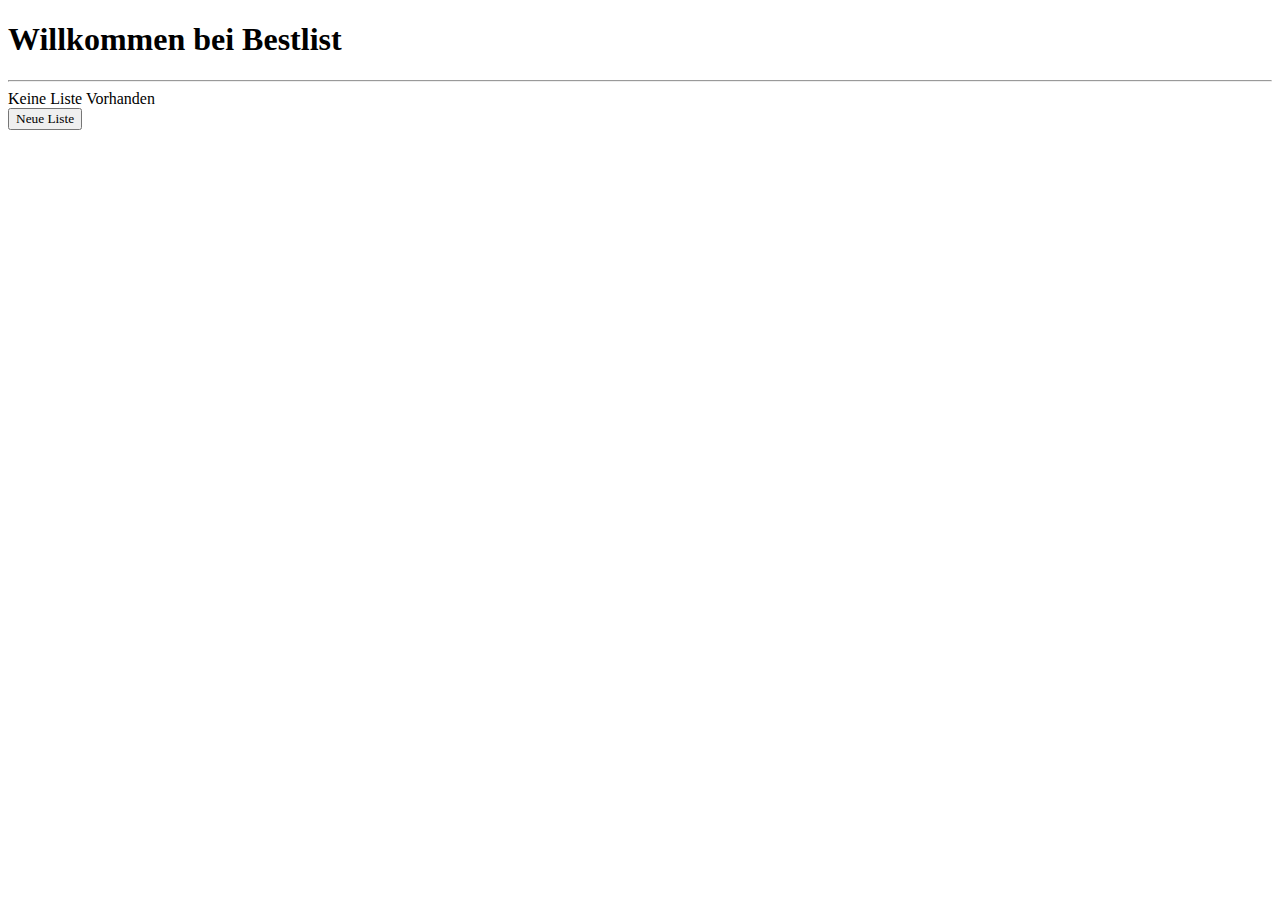
==== index.html @ 1f51c185 "Projekt erstellt" ====
<!DOCTYPE html>
<html>
    <head>
        <title>Bestlist</title>
        <link rel="stylesheet" href="style.css">
        <meta name="viewport" content="width=device-width, initial-scale=1.0">
    </head>
    <body>
        <script src="bestlist.js"></script>
        <h1>Willkommen bei Bestlist</h1>
        <hr>

        <div class="card_container" id="bestlist_menu_container"></div>

        <button id="newlist_button" onclick="bestlist_new()">Neue Liste</button>

    </body>
</html>
---- style.css ----
*{
    font-family: calibri;
}

.card_container{
    box-sizing: content-box;
    width: 100%;
    display: flex;
    flex-direction: row;
    flex-wrap: wrap;
}

.card{
    padding: 10px;
    margin: 10px;
    background-color: orange;
    border-radius: 10px;
}

.card h2{
    margin-top:0;
}
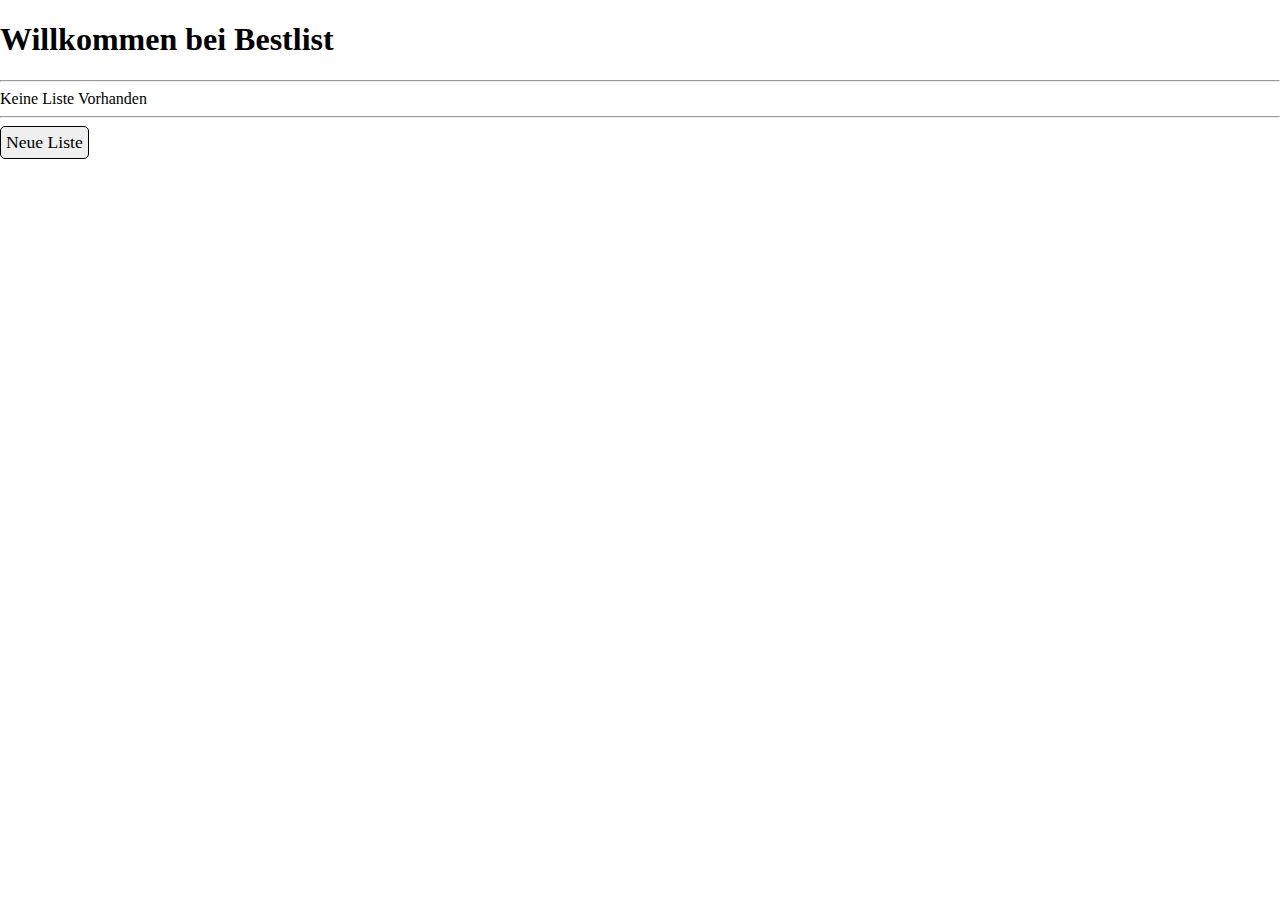
==== commit f9dc3138: "Designanpassungen" ====
--- a/index.html
+++ b/index.html
@@ -11,6 +11,7 @@
         <hr>
 
         <div class="card_container" id="bestlist_menu_container"></div>
+        <hr>
 
         <button id="newlist_button" onclick="bestlist_new()">Neue Liste</button>
 
--- a/style.css
+++ b/style.css
@@ -1,5 +1,21 @@
 *{
     font-family: calibri;
+}
+
+body{
+    margin:0;
+}
+
+button{
+    padding: 5px;
+    border: 1px solid black;
+    border-radius: 5px;
+    font-size: 1.1em;
+    cursor: pointer;
+}
+
+button:hover{
+    background-color: darkgray;
 }
 
 .card_container{
@@ -15,8 +31,10 @@
     margin: 10px;
     background-color: orange;
     border-radius: 10px;
+    cursor: alias;
 }
 
 .card h2{
-    margin-top:0;
-}+    margin:0;
+}
+
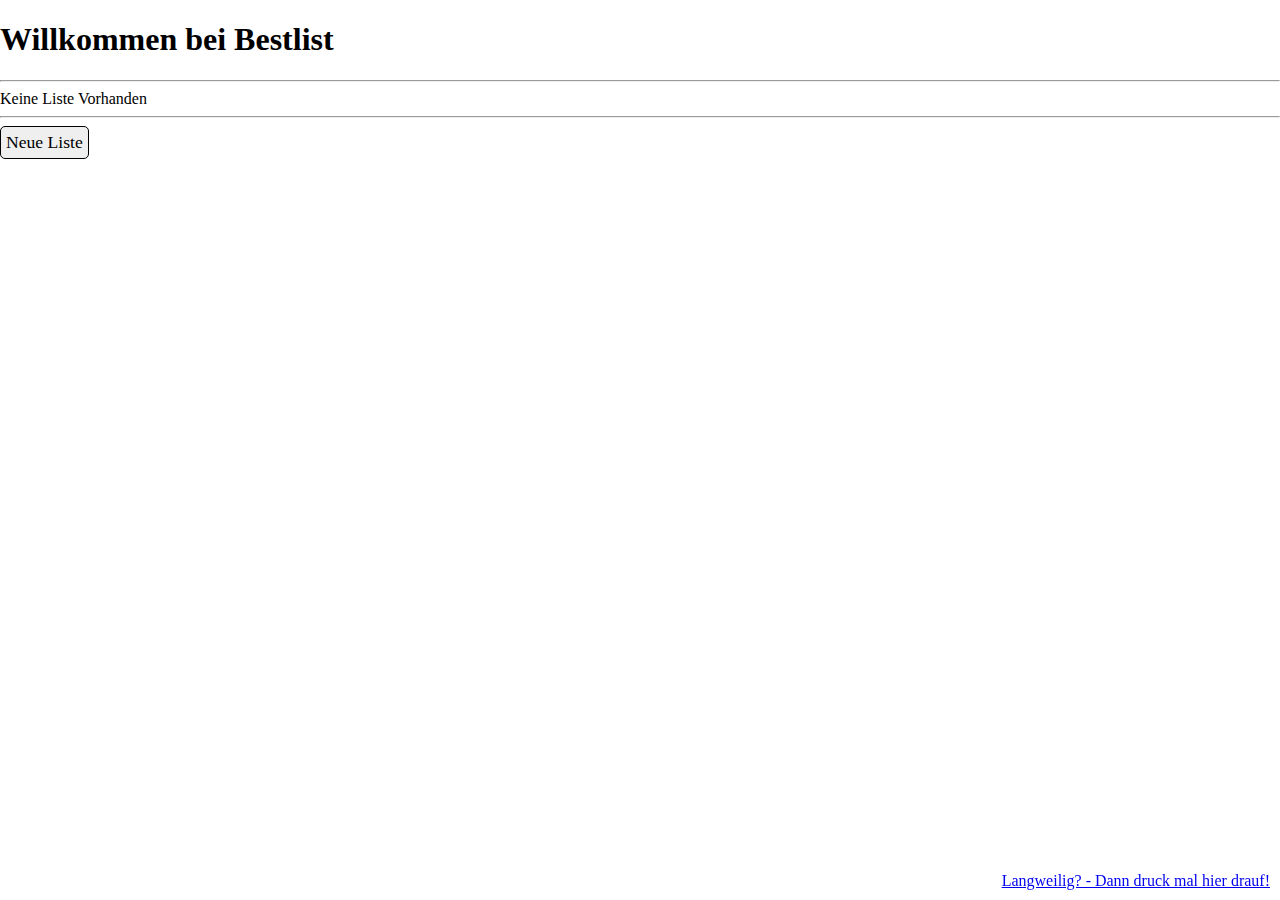
==== commit e982f6ef: "FUN" ====
--- a/index.html
+++ b/index.html
@@ -3,10 +3,18 @@
     <head>
         <title>Bestlist</title>
         <link rel="stylesheet" href="style.css">
-        <meta name="viewport" content="width=device-width, initial-scale=1.0">
+        <meta charset="utf-8">
+        <html lang="de-de">
+        <link rel="apple-touch-icon" href="images/icons/icon-192x192.png"> <!-- Apple App icon 
+        <link rel="icon" href="media/Ahorn_Logo_Final_RESIZE.png" type="image/png">-->
+        <meta name="theme-color" content="black"/> <!-- Theme color -->
+        <link rel="manifest" href="manifest.json">  <!--Webapp manifest -->
+        <meta name="viewport" content="width=device-width">
+        <meta name="description" content="Put your description here."><!-- Beschreibung der Seite für die Google Suche-->
     </head>
     <body>
         <script src="bestlist.js"></script>
+        <script src="sw.js"></script>
         <h1>Willkommen bei Bestlist</h1>
         <hr>
 
@@ -15,5 +23,7 @@
 
         <button id="newlist_button" onclick="bestlist_new()">Neue Liste</button>
 
+        <div id="fun-link"><a href="fun/fun.html">Langweilig? - Dann druck mal hier drauf!</a></div>
+
     </body>
 </html>--- a/style.css
+++ b/style.css
@@ -12,6 +12,12 @@
     border-radius: 5px;
     font-size: 1.1em;
     cursor: pointer;
+}
+
+#fun-link{
+    position: fixed;
+    bottom:10px;
+    right: 10px;
 }
 
 button:hover{
